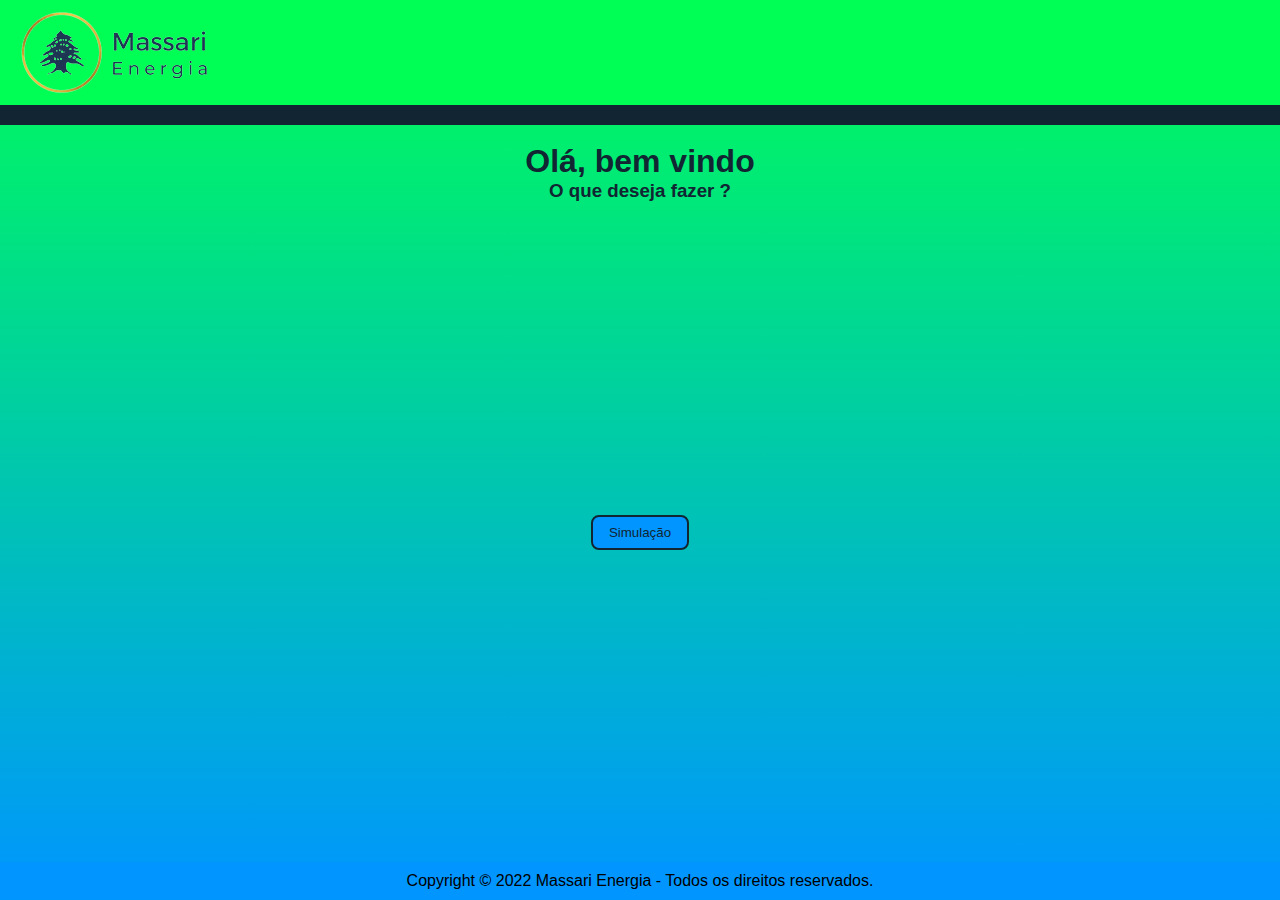
==== home.html @ d73cbb6d "Commit inicial" ====
<!DOCTYPE html>
<html lang="pt-br">
<head>
    <meta charset="UTF-8">
    <meta name="viewport" content="width=device-width, initial-scale=1.0">
    <link rel="stylesheet" href="style.css">
    <link REL = "SHORTCUT ICON" href="icon1.png">
    <script src="script.js"></script>
    <title>Massari Energia</title>

    <style>

    </style>

</head>
    <body>
    <header>
        <img src="logo1.png" alt="logo" onclick="goHome()">  
    </header>

    <nav></nav>

    <br><h1>Olá, bem vindo</h1>
    <h3>O que deseja fazer ?</h3>
    <main>
        <button onclick="goSimulator()">Simulação</button>
    </main>
        <footer>Copyright &copy; 2022 Massari Energia - Todos os direitos reservados.</footer>
</body>
</html>
---- style.css ----
* {
    margin: 0;
    padding: 0;
    box-sizing: border-box;
}

html, body {
    height: 100%;
    margin: 0;
    padding: 0;
}

body {
    color: #112532;
    background-image:linear-gradient(#00FF54 , #0095FF);
    font-family: Arial, Helvetica, sans-serif;
    display: flex;
    flex-direction: column;
    text-align: center;
}

header {
    background-color: #00FF54;
    color: #1e3653;
    text-align: center;
    padding: 10px;
    display: flex;
    align-items: center;
}

header img {
    margin-right: 10px;
    margin-left: 10px;
    cursor: pointer;
}

footer {
    background-color: #0095FF;
    color: black;
    padding: 10px;
    flex-shrink: 0;
    text-align: center;
}

nav {
    background-color: #eee;
    padding: 10px;
}

main {
    flex: 1;
    display: flex;
    flex-direction: column;
    justify-content: center;
    align-items: center;
    padding: 20px;
}

select,
input[type="text"],
input[type="password"]{
    width: 100%;
    border-radius: 8px;
    padding: 8px;
    border: 1px solid #ccc;
}

button{
    border-radius: 8px;
    padding: 8px 16px;
    background-color: #0095FF;
    color: #112532;
    border: 2px solid #112532;
    cursor: pointer;
}

nav{
    
    background-color: #112532;
}
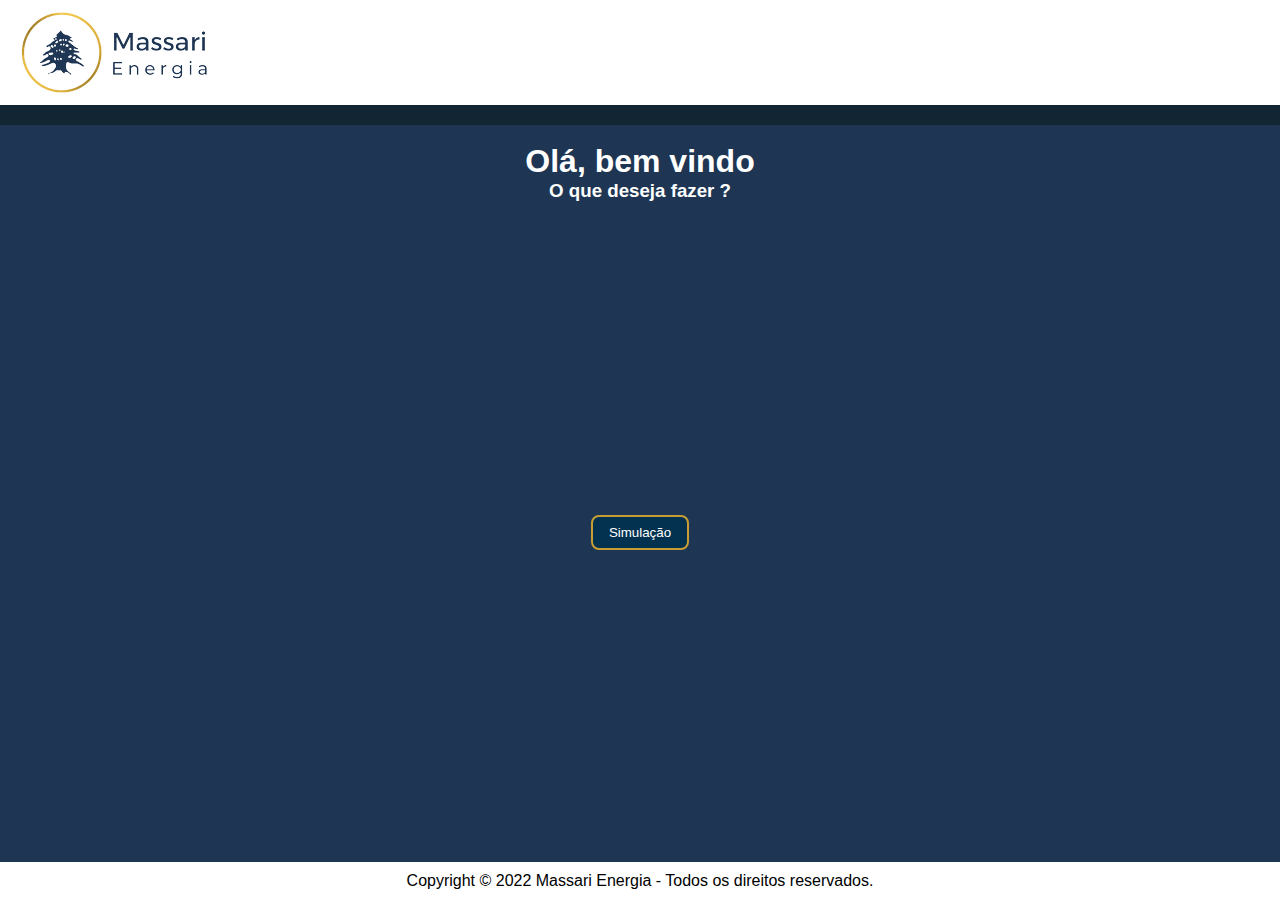
==== commit b0c237a6: "ajustes" ====
--- a/home.html
+++ b/home.html
@@ -6,6 +6,8 @@
     <link rel="stylesheet" href="style.css">
     <link REL = "SHORTCUT ICON" href="icon1.png">
     <script src="script.js"></script>
+    <link href='https://fonts.googleapis.com/css?family=Roboto' rel='stylesheet'>
+    <link href="https://fonts.cdnfonts.com/css/avenir" rel="stylesheet">
     <title>Massari Energia</title>
 
     <style>
--- a/style.css
+++ b/style.css
@@ -8,19 +8,19 @@
     height: 100%;
     margin: 0;
     padding: 0;
+    font-family: 'Arial', 'Helvetica', 'sans-serif';
 }
 
 body {
-    color: #112532;
-    background-image:linear-gradient(#00FF54 , #0095FF);
-    font-family: Arial, Helvetica, sans-serif;
+    color: white;
+    background-color: #1e3653;
     display: flex;
     flex-direction: column;
     text-align: center;
 }
 
 header {
-    background-color: #00FF54;
+    background-color: white;
     color: #1e3653;
     text-align: center;
     padding: 10px;
@@ -35,7 +35,7 @@
 }
 
 footer {
-    background-color: #0095FF;
+    background-color: white;
     color: black;
     padding: 10px;
     flex-shrink: 0;
@@ -68,9 +68,9 @@
 button{
     border-radius: 8px;
     padding: 8px 16px;
-    background-color: #0095FF;
-    color: #112532;
-    border: 2px solid #112532;
+    background-color: #033250;
+    color: white;
+    border: 2px solid #c69e33;
     cursor: pointer;
 }
 
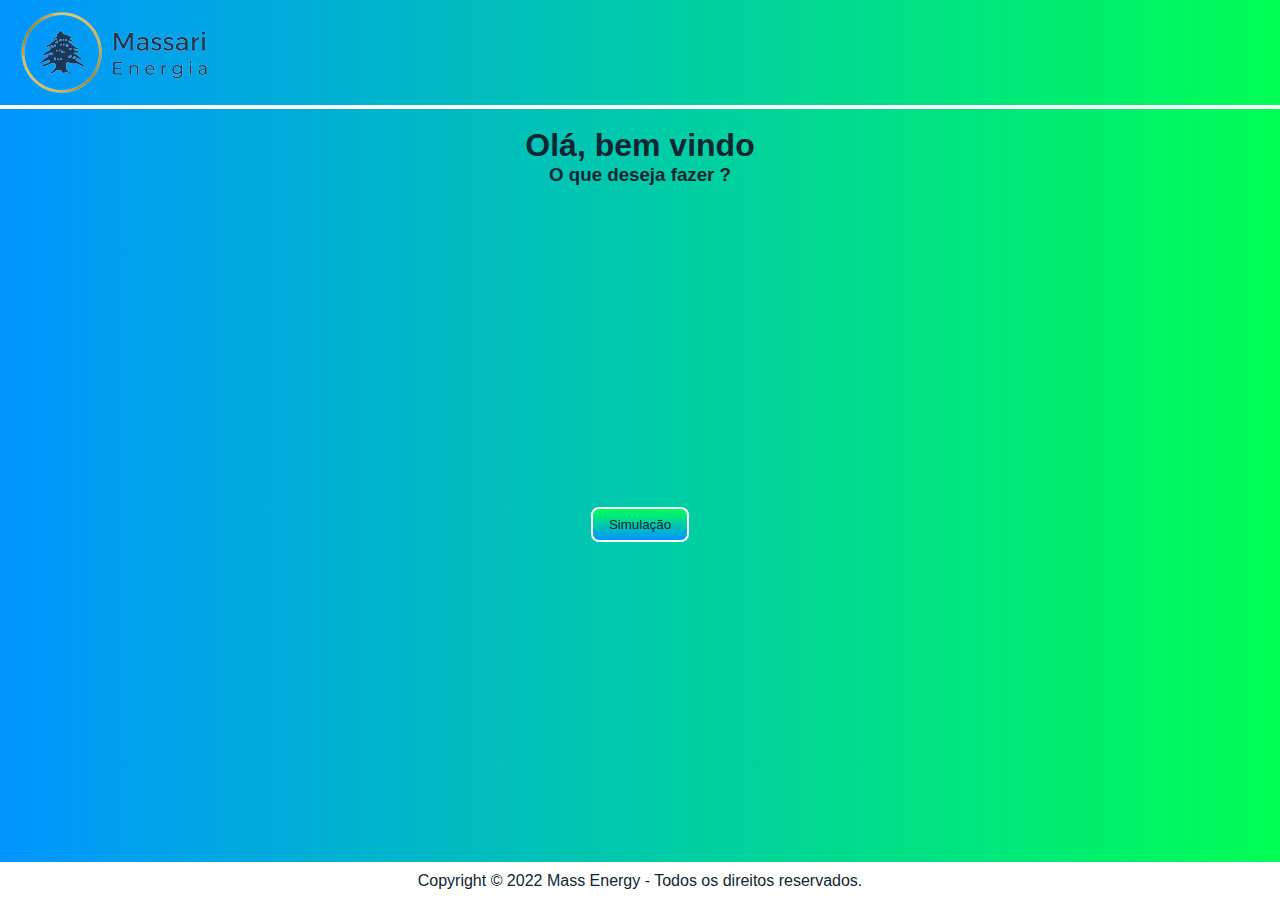
==== commit 33099d51: "alterações" ====
--- a/home.html
+++ b/home.html
@@ -8,7 +8,7 @@
     <script src="script.js"></script>
     <link href='https://fonts.googleapis.com/css?family=Roboto' rel='stylesheet'>
     <link href="https://fonts.cdnfonts.com/css/avenir" rel="stylesheet">
-    <title>Massari Energia</title>
+    <title>Mass Energy</title>
 
     <style>
 
@@ -27,6 +27,6 @@
     <main>
         <button onclick="goSimulator()">Simulação</button>
     </main>
-        <footer>Copyright &copy; 2022 Massari Energia - Todos os direitos reservados.</footer>
+        <footer>Copyright &copy; 2022 Mass Energy - Todos os direitos reservados.</footer>
 </body>
 </html>--- a/style.css
+++ b/style.css
@@ -12,16 +12,20 @@
 }
 
 body {
-    color: white;
-    background-color: #1e3653;
+    color: #112532;
+    background-image: linear-gradient(to  left , #00FF54 , #0095FF);
     display: flex;
     flex-direction: column;
     text-align: center;
 }
 
+header{
+    
+    background-image: linear-gradient(to left, #00FF54 , #0095FF);
+}
+
 header {
-    background-color: white;
-    color: #1e3653;
+    color: white;
     text-align: center;
     padding: 10px;
     display: flex;
@@ -35,16 +39,15 @@
 }
 
 footer {
-    background-color: white;
-    color: black;
+    background-color: white ;
     padding: 10px;
     flex-shrink: 0;
     text-align: center;
 }
 
 nav {
-    background-color: #eee;
-    padding: 10px;
+    background-color: white;
+    padding: 2px;
 }
 
 main {
@@ -68,13 +71,9 @@
 button{
     border-radius: 8px;
     padding: 8px 16px;
-    background-color: #033250;
-    color: white;
-    border: 2px solid #c69e33;
+    background-image: linear-gradient(#00FF54,#0095FF
+    );
+    color: #112532;
+    border: 2px solid white;
     cursor: pointer;
-}
-
-nav{
-    
-    background-color: #112532;
 }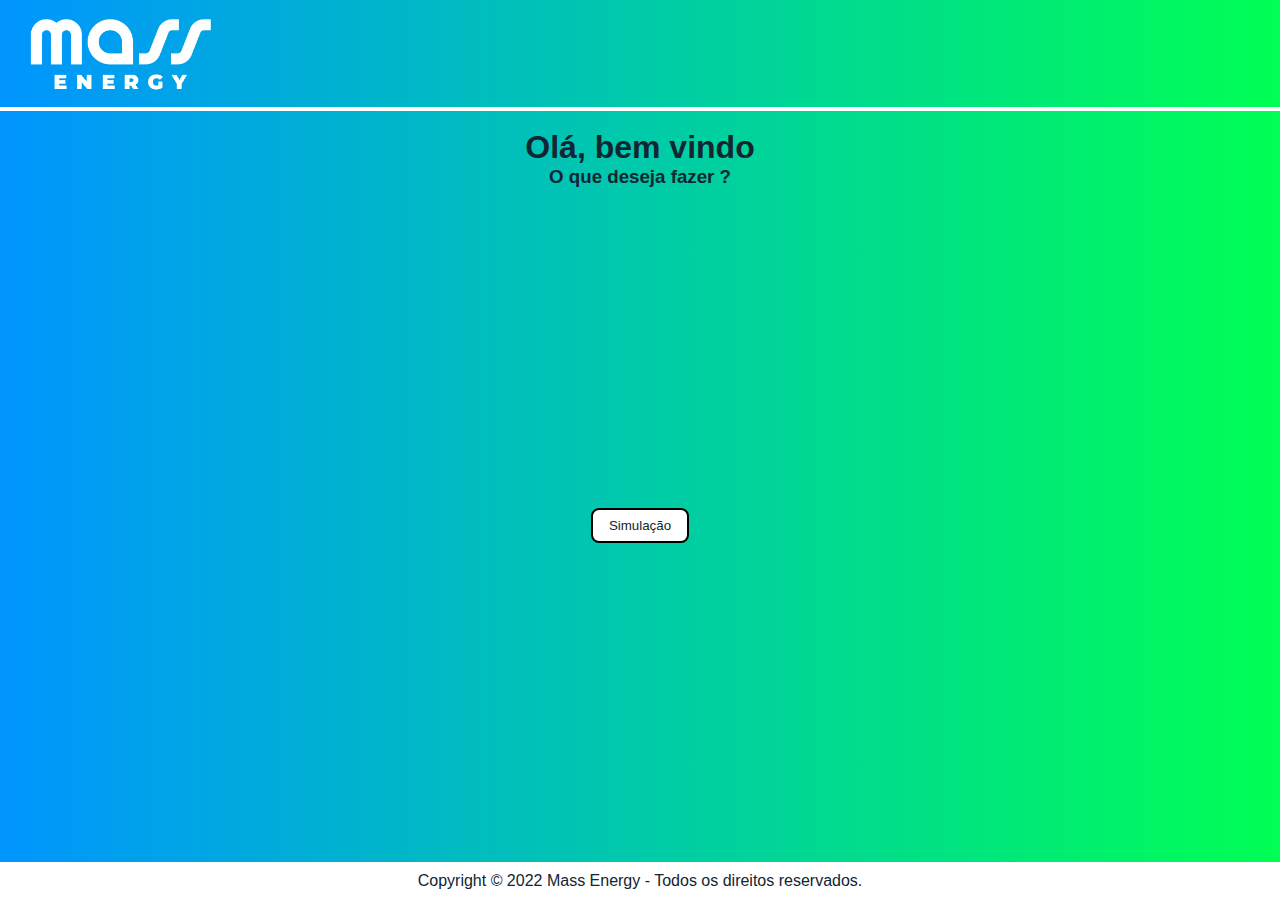
==== commit e9b6162c: "Alterações" ====
--- a/home.html
+++ b/home.html
@@ -17,7 +17,7 @@
 </head>
     <body>
     <header>
-        <img src="logo1.png" alt="logo" onclick="goHome()">  
+        <img src="mass_energy_logo_white.png" alt="logo" onclick="homePage()" width="200"/>
     </header>
 
     <nav></nav>
--- a/style.css
+++ b/style.css
@@ -62,7 +62,7 @@
 select,
 input[type="text"],
 input[type="password"]{
-    width: 100%;
+    width: 75%;
     border-radius: 8px;
     padding: 8px;
     border: 1px solid #ccc;
@@ -71,9 +71,8 @@
 button{
     border-radius: 8px;
     padding: 8px 16px;
-    background-image: linear-gradient(#00FF54,#0095FF
-    );
+    background-color: white;
     color: #112532;
-    border: 2px solid white;
+    border: 2px solid black;
     cursor: pointer;
 }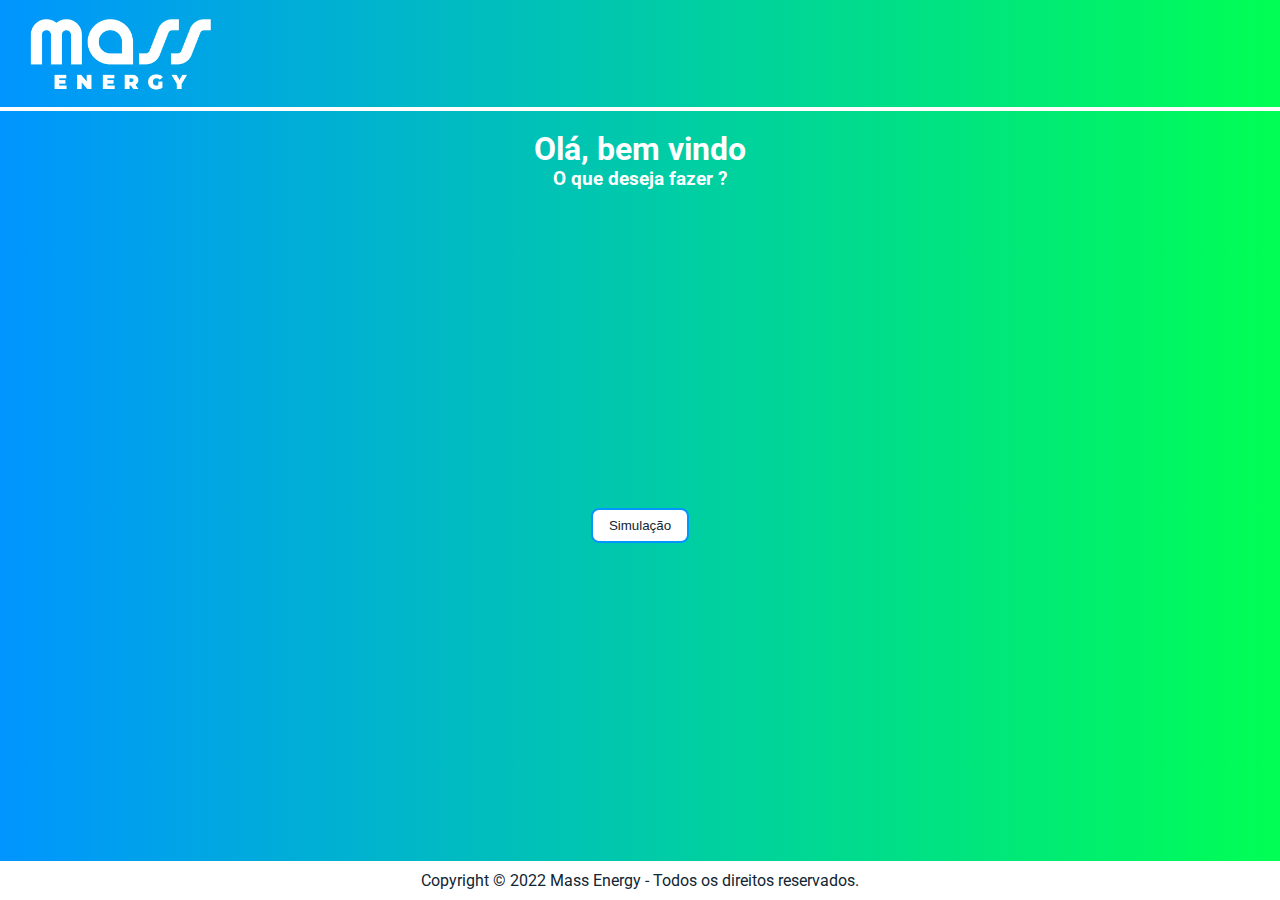
==== commit 4956d388: "Ajustes" ====
--- a/home.html
+++ b/home.html
@@ -1,32 +1,45 @@
 <!DOCTYPE html>
 <html lang="pt-br">
-<head>
-    <meta charset="UTF-8">
-    <meta name="viewport" content="width=device-width, initial-scale=1.0">
-    <link rel="stylesheet" href="style.css">
-    <link REL = "SHORTCUT ICON" href="icon1.png">
+  <head>
+    <meta charset="UTF-8" />
+    <meta name="viewport" content="width=device-width, initial-scale=1.0" />
+    <link rel="stylesheet" href="style.css" />
+    <link rel="SHORTCUT ICON" href="icon1.png" />
     <script src="script.js"></script>
-    <link href='https://fonts.googleapis.com/css?family=Roboto' rel='stylesheet'>
-    <link href="https://fonts.cdnfonts.com/css/avenir" rel="stylesheet">
+    <link
+      href="https://fonts.googleapis.com/css?family=Roboto"
+      rel="stylesheet"
+    />
+    <link href="https://fonts.cdnfonts.com/css/avenir" rel="stylesheet" />
     <title>Mass Energy</title>
 
     <style>
+        h1,h2,h3{
 
+            color: white;
+        }
     </style>
-
-</head>
-    <body>
+  </head>
+  <body>
     <header>
-        <img src="mass_energy_logo_white.png" alt="logo" onclick="homePage()" width="200"/>
+      <img
+        src="mass_energy_logo_white.png"
+        alt="logo"
+        onclick="homePage()"
+        width="200"
+      />
     </header>
 
     <nav></nav>
 
-    <br><h1>Olá, bem vindo</h1>
+    <br />
+    <h1>Olá, bem vindo</h1>
     <h3>O que deseja fazer ?</h3>
     <main>
-        <button onclick="goSimulator()">Simulação</button>
+      <button onclick="goSimulator()">Simulação</button>
     </main>
-        <footer>Copyright &copy; 2022 Mass Energy - Todos os direitos reservados.</footer>
-</body>
-</html>+    <footer>
+      Copyright &copy; 2022 Mass Energy - Todos os direitos reservados.
+    </footer>
+  </body>
+</html>
--- a/style.css
+++ b/style.css
@@ -1,78 +1,78 @@
 * {
-    margin: 0;
-    padding: 0;
-    box-sizing: border-box;
+  margin: 0;
+  padding: 0;
+  box-sizing: border-box;
 }
 
-html, body {
-    height: 100%;
-    margin: 0;
-    padding: 0;
-    font-family: 'Arial', 'Helvetica', 'sans-serif';
+html,
+body {
+  height: 100%;
+  margin: 0;
+  padding: 0;
+  font-family: "Avenir", "Roboto", "sans-serif";
 }
 
 body {
-    color: #112532;
-    background-image: linear-gradient(to  left , #00FF54 , #0095FF);
-    display: flex;
-    flex-direction: column;
-    text-align: center;
-}
-
-header{
-    
-    background-image: linear-gradient(to left, #00FF54 , #0095FF);
+  color: #112532;
+  background-image: linear-gradient(to left, #00ff54, #0095ff);
+  display: flex;
+  flex-direction: column;
+  text-align: center;
 }
 
 header {
-    color: white;
-    text-align: center;
-    padding: 10px;
-    display: flex;
-    align-items: center;
+  background-image: linear-gradient(to left, #00ff54, #0095ff);
+}
+
+header {
+  color: white;
+  text-align: center;
+  padding: 10px;
+  display: flex;
+  align-items: center;
 }
 
 header img {
-    margin-right: 10px;
-    margin-left: 10px;
-    cursor: pointer;
+  margin-right: 10px;
+  margin-left: 10px;
+  cursor: pointer;
 }
 
 footer {
-    background-color: white ;
-    padding: 10px;
-    flex-shrink: 0;
-    text-align: center;
+  background-color: white;
+  padding: 10px;
+  flex-shrink: 0;
+  text-align: center;
 }
 
 nav {
-    background-color: white;
-    padding: 2px;
+  background-color: white;
+  padding: 2px;
 }
 
 main {
-    flex: 1;
-    display: flex;
-    flex-direction: column;
-    justify-content: center;
-    align-items: center;
-    padding: 20px;
+  flex: 1;
+  display: flex;
+  flex-direction: column;
+  justify-content: center;
+  align-items: center;
+  padding: 20px;
 }
 
 select,
 input[type="text"],
-input[type="password"]{
-    width: 75%;
-    border-radius: 8px;
-    padding: 8px;
-    border: 1px solid #ccc;
+input[type="password"] {
+  width: 75%;
+  border-radius: 8px;
+  padding: 8px;
+  border: 1px solid #ccc;
 }
 
-button{
-    border-radius: 8px;
-    padding: 8px 16px;
-    background-color: white;
-    color: #112532;
-    border: 2px solid black;
-    cursor: pointer;
-}+button {
+  border-radius: 8px;
+  padding: 8px 16px;
+  background-color: white;
+  color: #112532;
+  border: 2px solid #0095ff;
+  cursor: pointer;
+}
